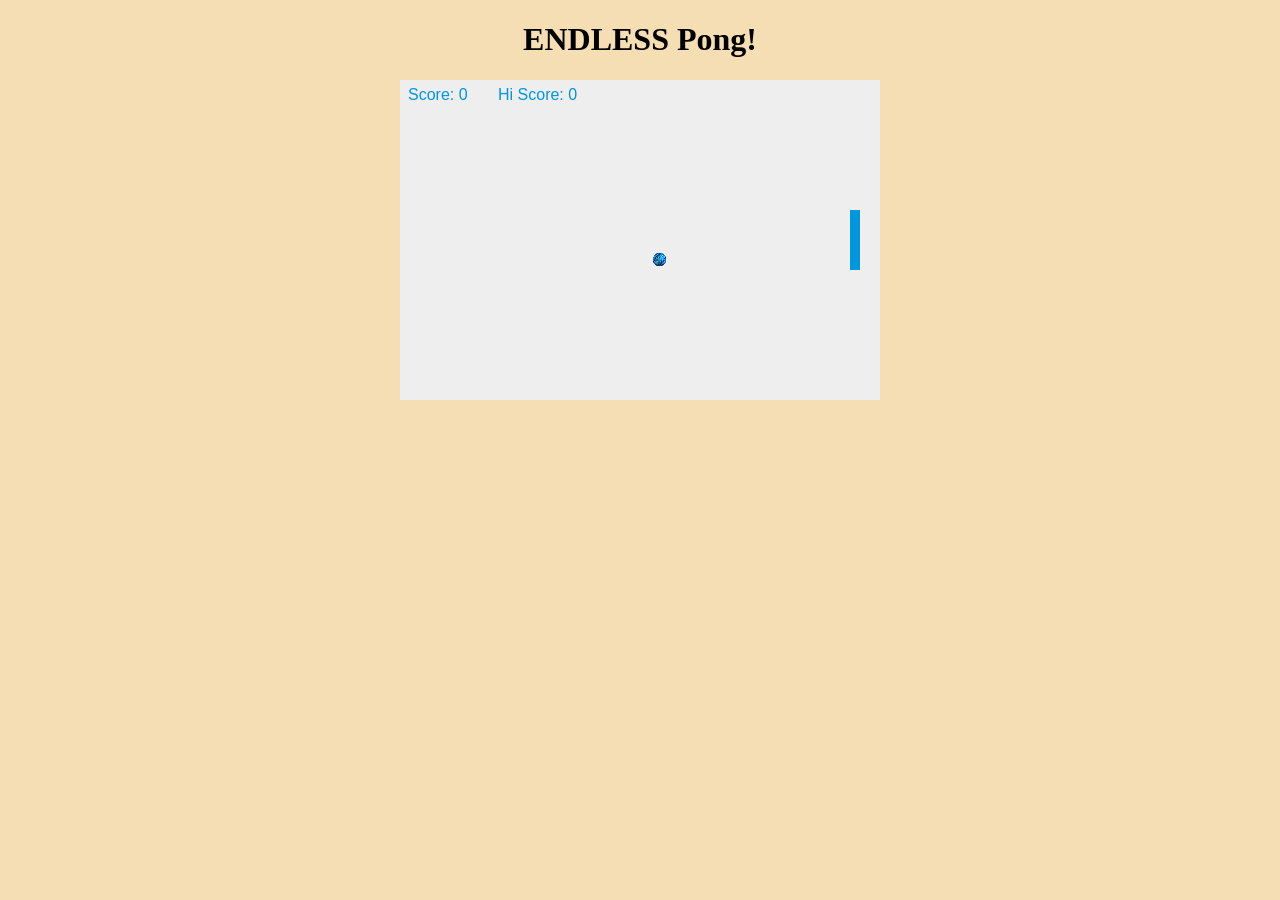
==== pong_with_classes.html @ d87d416b "Trying to fix resource 404 issue" ====
<!DOCTYPE HTML>
<html lang="en">
<head>
    <meta charset="utf-8">
    <!-- always put your name in your work -->
    <meta name="author" content="Robert C. Duvall">
    <!-- stop the web browser from ever caching this page or its images -->
    <meta http-equiv="Cache-Control" content="no-cache" />
    <meta http-equiv="Pragma" content="no-cache" />
    <meta http-equiv="Expires" content="0" />
    <!-- support for this page -->
    <link type="text/css" rel="stylesheet" href="css/style.css">
    <script src="js/pong_with_classes.js" async></script>
    <title>JavaScript Pong</title>
</head>
<body>

    <h1>ENDLESS Pong!</h1>
    <canvas id="gameCanvas" width="480" height="320"></canvas>

</body>
</html>
---- css/style.css ----
body {
    background-color: wheat;
}

h1 {
    text-align: center;
}

canvas {
    background: #eee;
    display: block;
    margin: 0 auto;
}
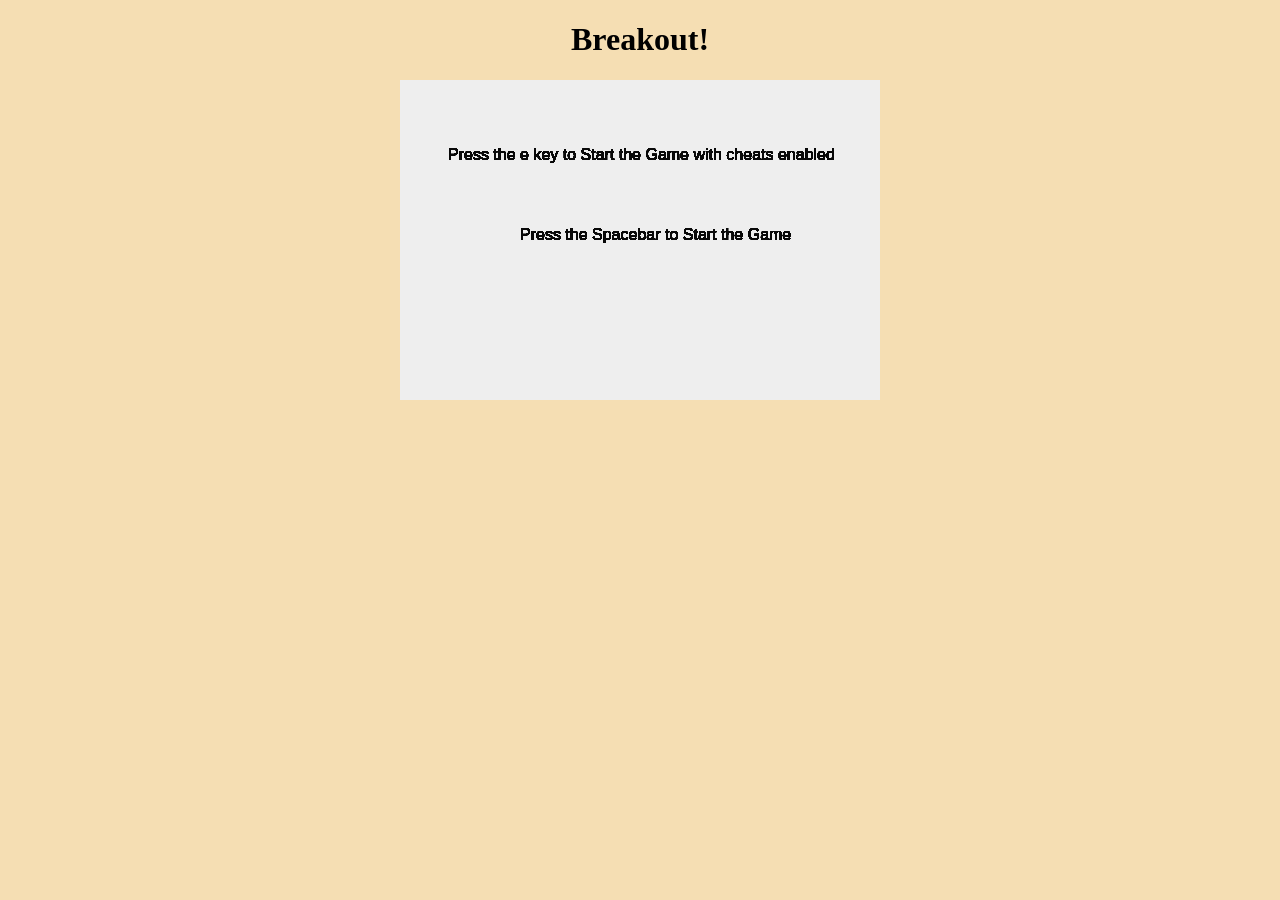
==== commit 14801513: "adding javascript game to portfolio" ====
--- a/pong_with_classes.html
+++ b/pong_with_classes.html
@@ -15,7 +15,7 @@
 </head>
 <body>
 
-    <h1>ENDLESS Pong!</h1>
+    <h1>Breakout!</h1>
     <canvas id="gameCanvas" width="480" height="320"></canvas>
 
 </body>
